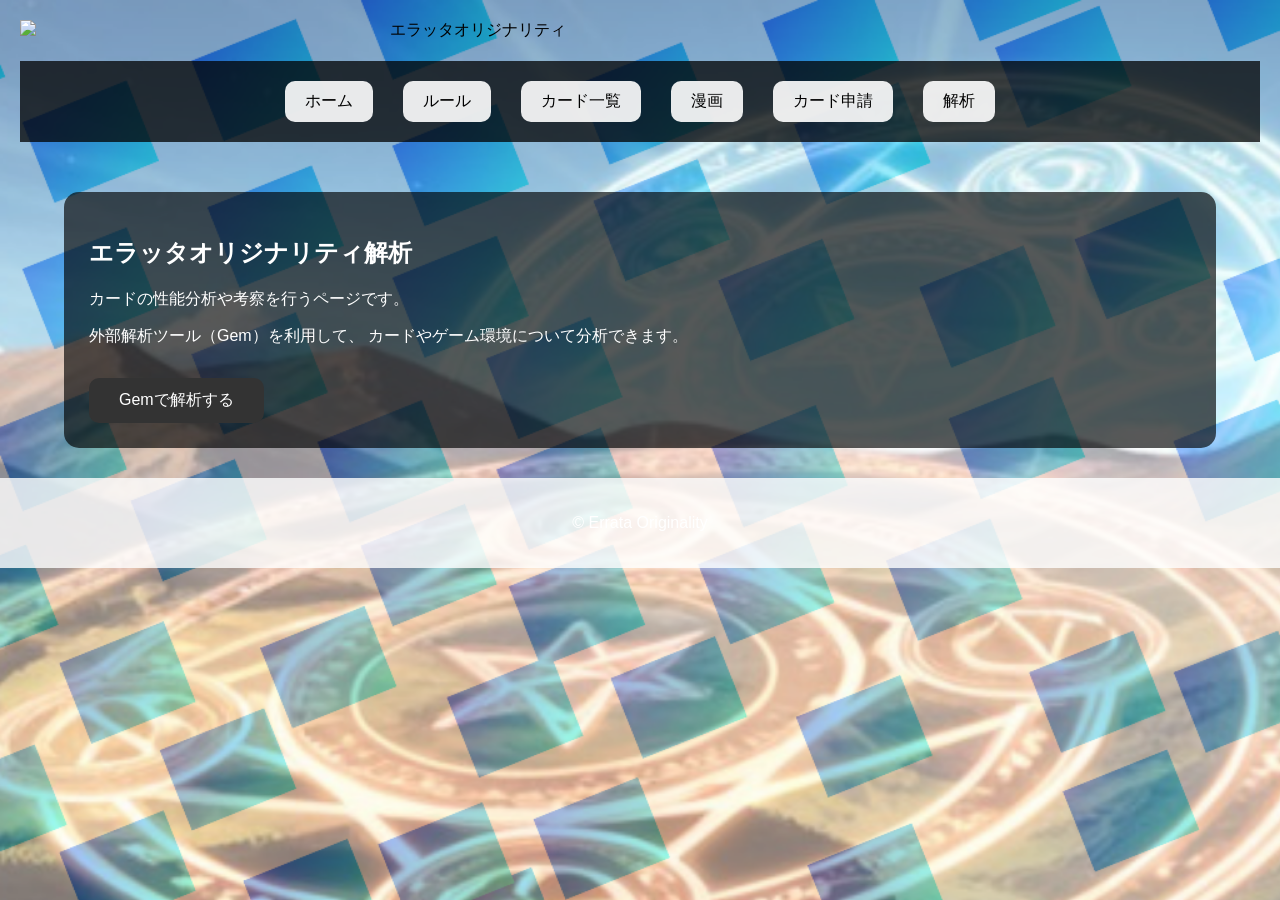
==== analysis.html @ 02099851 "Create analysis.html" ====
<!DOCTYPE html>
<html lang="ja">

<head>

<meta charset="UTF-8">

<meta name="viewport" content="width=device-width, initial-scale=1.0">

<title>解析 - エラッタオリジナリティ</title>

<link rel="stylesheet" href="style.css">

</head>


<body>


<header class="top-header">


<img src="images/banner/banner.PNG"
class="banner"
alt="エラッタオリジナリティ">


<nav>

<a href="index.html">ホーム</a>

<a href="rule.html">ルール</a>

<a href="cards.html">カード一覧</a>

<a href="manga.html">漫画</a>

<a href="apply.html">カード申請</a>

<a href="analysis.html">解析</a>

</nav>


</header>




<main>


<section class="analysis-box">


<h1>
エラッタオリジナリティ解析
</h1>


<p>

カードの性能分析や考察を行うページです。

</p>


<p>

外部解析ツール（Gem）を利用して、
カードやゲーム環境について分析できます。

</p>


<a href="https://gemini.google.com/gem/1pPdECnz6ujHN9QQLsIyjBwZw-IHCO8MN?usp=sharing"
class="button"
target="_blank">

Gemで解析する

</a>


</section>


</main>




<footer>

<p>
© Errata Originality
</p>

</footer>


</body>

</html>
---- style.css ----
* {
box-sizing:border-box;
}


body {

margin:0;

font-family:
"Noto Sans JP",
sans-serif;

background-image:
url("images/background.PNG");

background-size:
cover;

background-position:
center;

background-attachment:
fixed;

}




.banner {

width:100%;

display:block;

}




nav {

display:flex;

justify-content:center;

gap:20px;

padding:15px;

background:rgba(0,0,0,0.75);

}



nav a {

color:white;

text-decoration:none;

padding:10px 20px;

border-radius:10px;

}



nav a:hover {

background:rgba(255,255,255,0.2);

}




main {

width:90%;

max-width:1200px;

margin:30px auto;

}



section {

background:
rgba(0,0,0,0.65);

color:white;

padding:25px;

margin-bottom:30px;

border-radius:15px;

}



.features {

display:flex;

gap:20px;

}



.features div {

flex:1;

background:
rgba(255,255,255,0.1);

padding:15px;

border-radius:10px;

}



.links {

display:flex;

flex-wrap:wrap;

gap:20px;

}



.links a {

background:
rgba(255,255,255,0.15);

color:white;

padding:15px 25px;

border-radius:10px;

text-decoration:none;

}



.links a:hover {

background:
rgba(255,255,255,0.3);

}

/* =====================
   カード検索ページ
===================== */


.search-area {

    background: rgba(255,255,255,0.9);

    padding: 20px;

    margin: 20px auto;

    max-width: 900px;

    border-radius: 10px;

}


.search-area input,
.search-area select {

    padding: 10px;

    margin: 5px;

    font-size: 16px;

}


.search-area button {

    padding: 10px 20px;

    margin: 5px;

    cursor: pointer;

}



/* =====================
   カード一覧
===================== */


#card-list {


    display: grid;

    grid-template-columns:
    repeat(auto-fit,minmax(250px,1fr));


    gap: 20px;


    padding: 20px;


}



/* カード */

.card {


    background:
    rgba(255,255,255,0.95);


    border-radius: 15px;


    padding: 15px;


    box-shadow:
    0 4px 10px rgba(0,0,0,0.3);


    transition:0.2s;


}



.card:hover {


    transform:translateY(-5px);


}



/* カード画像 */


.card img {


    width:100%;


    max-height:350px;


    object-fit:contain;


}



/* カード名 */


.card h2 {


    text-align:center;


    font-size:22px;


}



/* 効果欄 */


.card p {


    line-height:1.5;


}


footer {

color:white;

text-align:center;

padding:30px;

}


/* =====================
   トップページ
===================== */


/* 背景 */

body {

    margin:0;

    min-height:100vh;

    background-image:url("images/background.PNG");

    background-size:cover;

    background-attachment:fixed;

    background-position:center;

}



/* ヘッダー */

.top-header {

    text-align:center;

    padding:20px;

}



/* バナー */

.banner {

    width:80%;

    max-width:900px;

}



/* メニュー */

nav {

    margin-top:20px;

}



nav a {

    display:inline-block;

    margin:5px;

    padding:10px 20px;

    background:rgba(255,255,255,0.9);

    color:black;

    text-decoration:none;

    border-radius:10px;

}



nav a:hover {

    opacity:0.7;

}




/* 各説明欄 */

.intro,
.how-to,
.manga-link,
.apply-link,
.news {


    max-width:900px;


    margin:40px auto;


    padding:25px;


    background:rgba(255,255,255,0.9);


    border-radius:15px;


}



/* 見出し */

section h2 {

    text-align:center;

    font-size:28px;

}



/* ボタン */

.button {


    display:inline-block;


    padding:12px 30px;


    margin-top:15px;


    background:#333;


    color:white;


    text-decoration:none;


    border-radius:10px;


}



.button:hover {


    opacity:0.8;


}

/* 漫画ページ */

.manga-box {

    max-width:1000px;

    margin:40px auto;

    padding:25px;

    background:rgba(255,255,255,0.9);

    border-radius:15px;

}


.manga-list img {

    display:block;

    width:100%;

    max-width:800px;

    margin:30px auto;

}


.coming {

    text-align:center;

    padding:40px;

    font-size:24px;

}


/* フッター */

footer {


    text-align:center;


    padding:20px;


    background:rgba(255,255,255,0.8);


}




/* カード申請ページ */

.apply-box {

    max-width:900px;

    margin:40px auto;

    padding:30px;

    background:rgba(255,255,255,0.9);

    border-radius:15px;

    text-align:center;

}
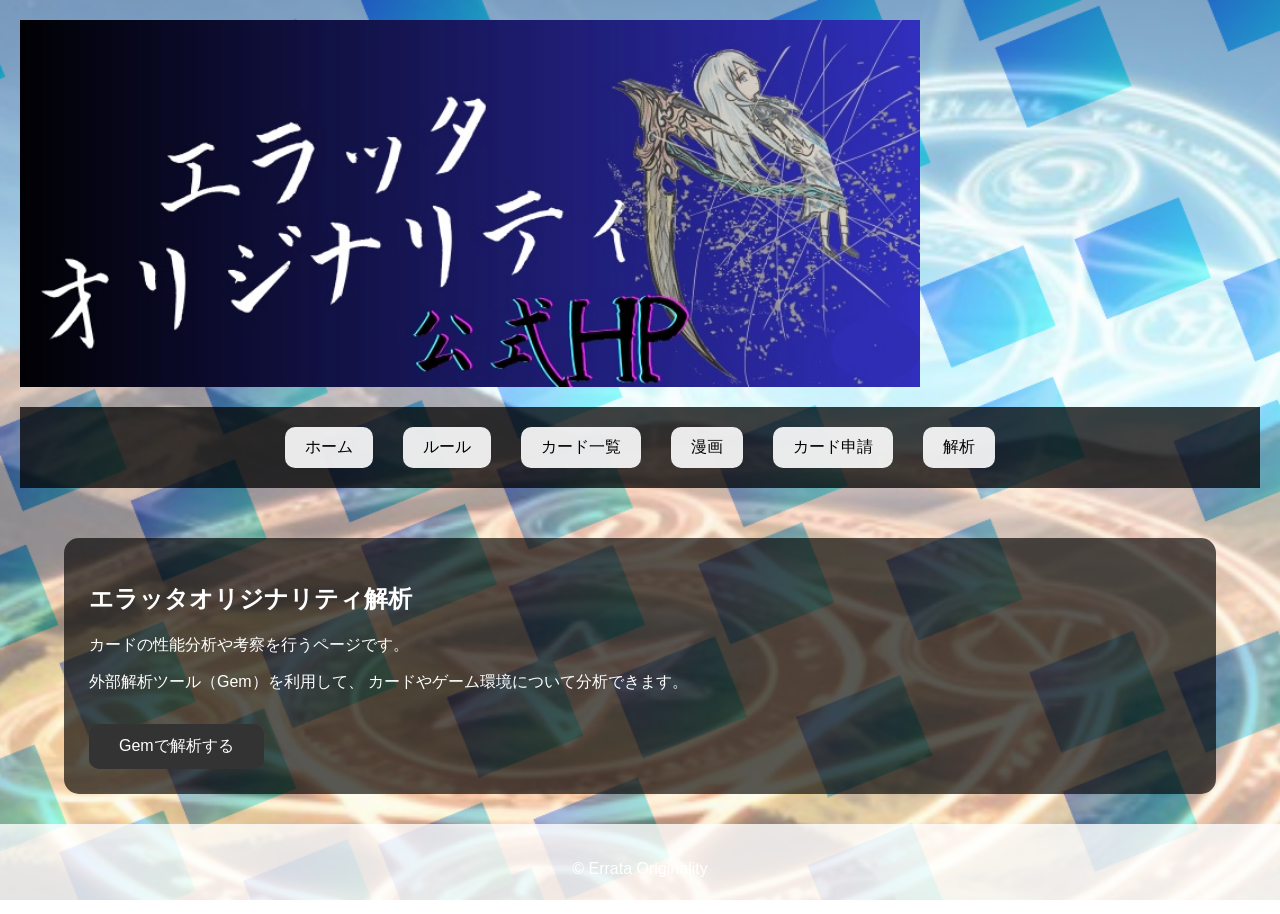
==== commit 9bd719e8: "Update analysis.html" ====
--- a/analysis.html
+++ b/analysis.html
@@ -20,7 +20,7 @@
 <header class="top-header">
 
 
-<img src="images/banner/banner.PNG"
+<img src="images/banner/banner.jpg"
 class="banner"
 alt="エラッタオリジナリティ">
 
